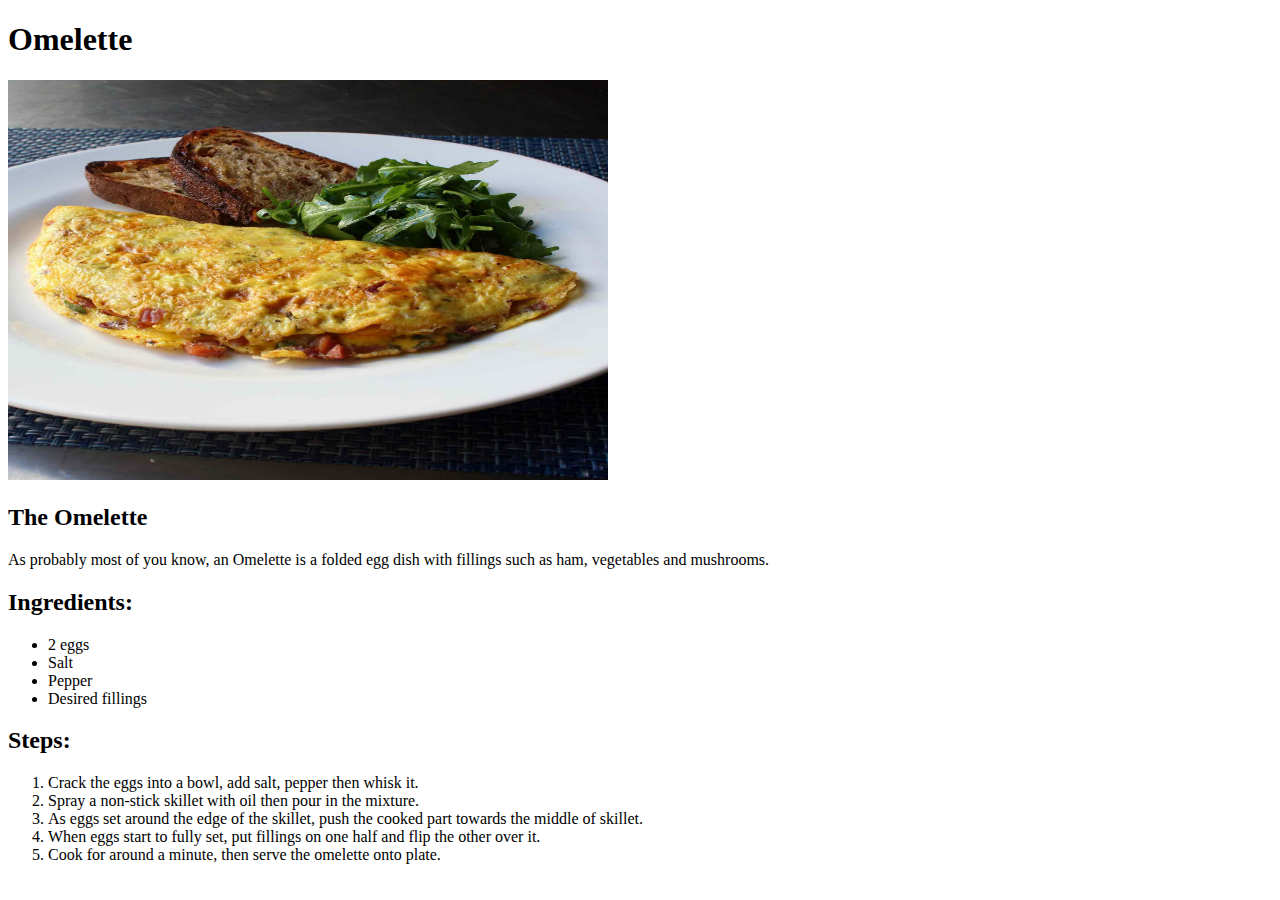
==== recipes/Omelette.html @ 8ac82090 "Added an Omelette recipe." ====
<!DOCTYPE html>

<html lang="en">

   <head>
        <meta charset="UTF-8">
        <title>Omelette Recipe</title>
    </head>

    <body>
        <h1>Omelette</h1>
        <img src="./PICS/Omelette.jpg" alt="Omelette" Height="400" width="600">

        <h2>The Omelette</h2>
        <p>As probably most of you know, an Omelette is a folded egg dish with fillings such as ham, vegetables and mushrooms.</p>
        
        <h2>Ingredients:</h2>
        <ul>
            <li>2 eggs</li>
            <li>Salt</li>
            <li>Pepper</li>
            <li>Desired fillings</li>
        </ul>
        
        <h2>Steps:</h2>
        <ol>
            <li>Crack the eggs into a bowl, add salt, pepper then whisk it.</li>
            <li>Spray a non-stick skillet with oil then pour in the mixture.</li> 
            <li>As eggs set around the edge of the skillet, push the cooked part towards the middle of skillet.</li>
            <li>When eggs start to fully set, put fillings on one half and flip the other over it.</li>
            <li>Cook for around a minute, then serve the omelette onto plate.</li>
        </ol>

    </body>
</html>
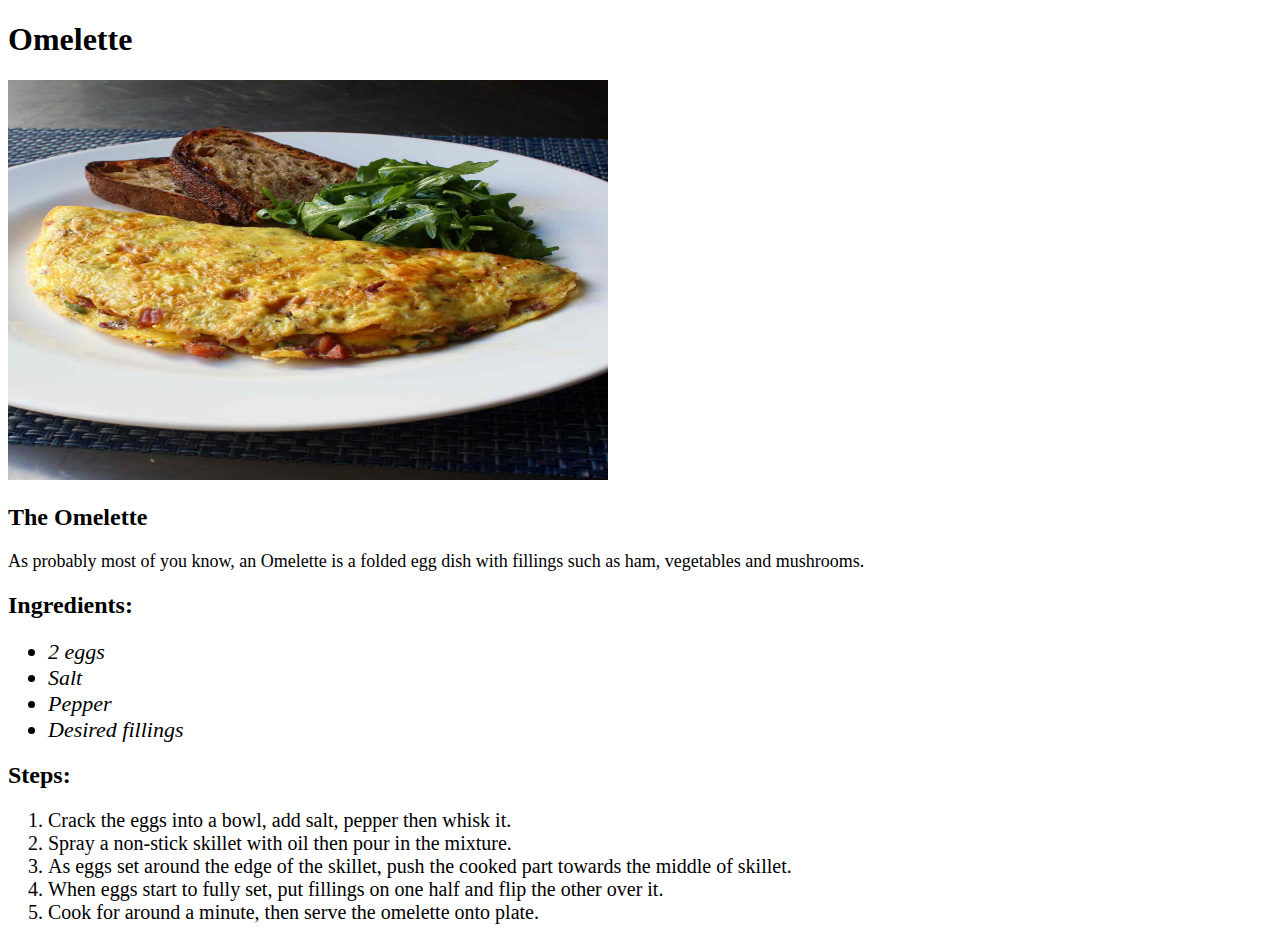
==== commit 43bd83f8: "Added CSS to index and all recipes" ====
--- a/recipes/Omelette.html
+++ b/recipes/Omelette.html
@@ -5,6 +5,7 @@
    <head>
         <meta charset="UTF-8">
         <title>Omelette Recipe</title>
+        <link rel="stylesheet" href="Omelette.css">
     </head>
 
     <body>
@@ -12,23 +13,23 @@
         <img src="./PICS/Omelette.jpg" alt="Omelette" Height="400" width="600">
 
         <h2>The Omelette</h2>
-        <p>As probably most of you know, an Omelette is a folded egg dish with fillings such as ham, vegetables and mushrooms.</p>
+        <p class="title">As probably most of you know, an Omelette is a folded egg dish with fillings such as ham, vegetables and mushrooms.</p>
         
         <h2>Ingredients:</h2>
         <ul>
-            <li>2 eggs</li>
-            <li>Salt</li>
-            <li>Pepper</li>
-            <li>Desired fillings</li>
+            <li class="ingredients">2 eggs</li>
+            <li class="ingredients">Salt</li>
+            <li class="ingredients">Pepper</li>
+            <li class="ingredients">Desired fillings</li>
         </ul>
         
         <h2>Steps:</h2>
         <ol>
-            <li>Crack the eggs into a bowl, add salt, pepper then whisk it.</li>
-            <li>Spray a non-stick skillet with oil then pour in the mixture.</li> 
-            <li>As eggs set around the edge of the skillet, push the cooked part towards the middle of skillet.</li>
-            <li>When eggs start to fully set, put fillings on one half and flip the other over it.</li>
-            <li>Cook for around a minute, then serve the omelette onto plate.</li>
+            <li class="steps">Crack the eggs into a bowl, add salt, pepper then whisk it.</li>
+            <li class="steps">Spray a non-stick skillet with oil then pour in the mixture.</li> 
+            <li class="steps">As eggs set around the edge of the skillet, push the cooked part towards the middle of skillet.</li>
+            <li class="steps">When eggs start to fully set, put fillings on one half and flip the other over it.</li>
+            <li class="steps">Cook for around a minute, then serve the omelette onto plate.</li>
         </ol>
 
     </body>
--- a/recipes/Omelette.css
+++ b/recipes/Omelette.css
@@ -0,0 +1,15 @@
+.ingredients {
+    font-style: italic;
+    font-size: 22px;
+    color: black;
+}
+
+.steps {
+    font-size: 20px;
+    color: black;
+}
+
+.title {
+    font-size: 18px;
+    color: black;
+}